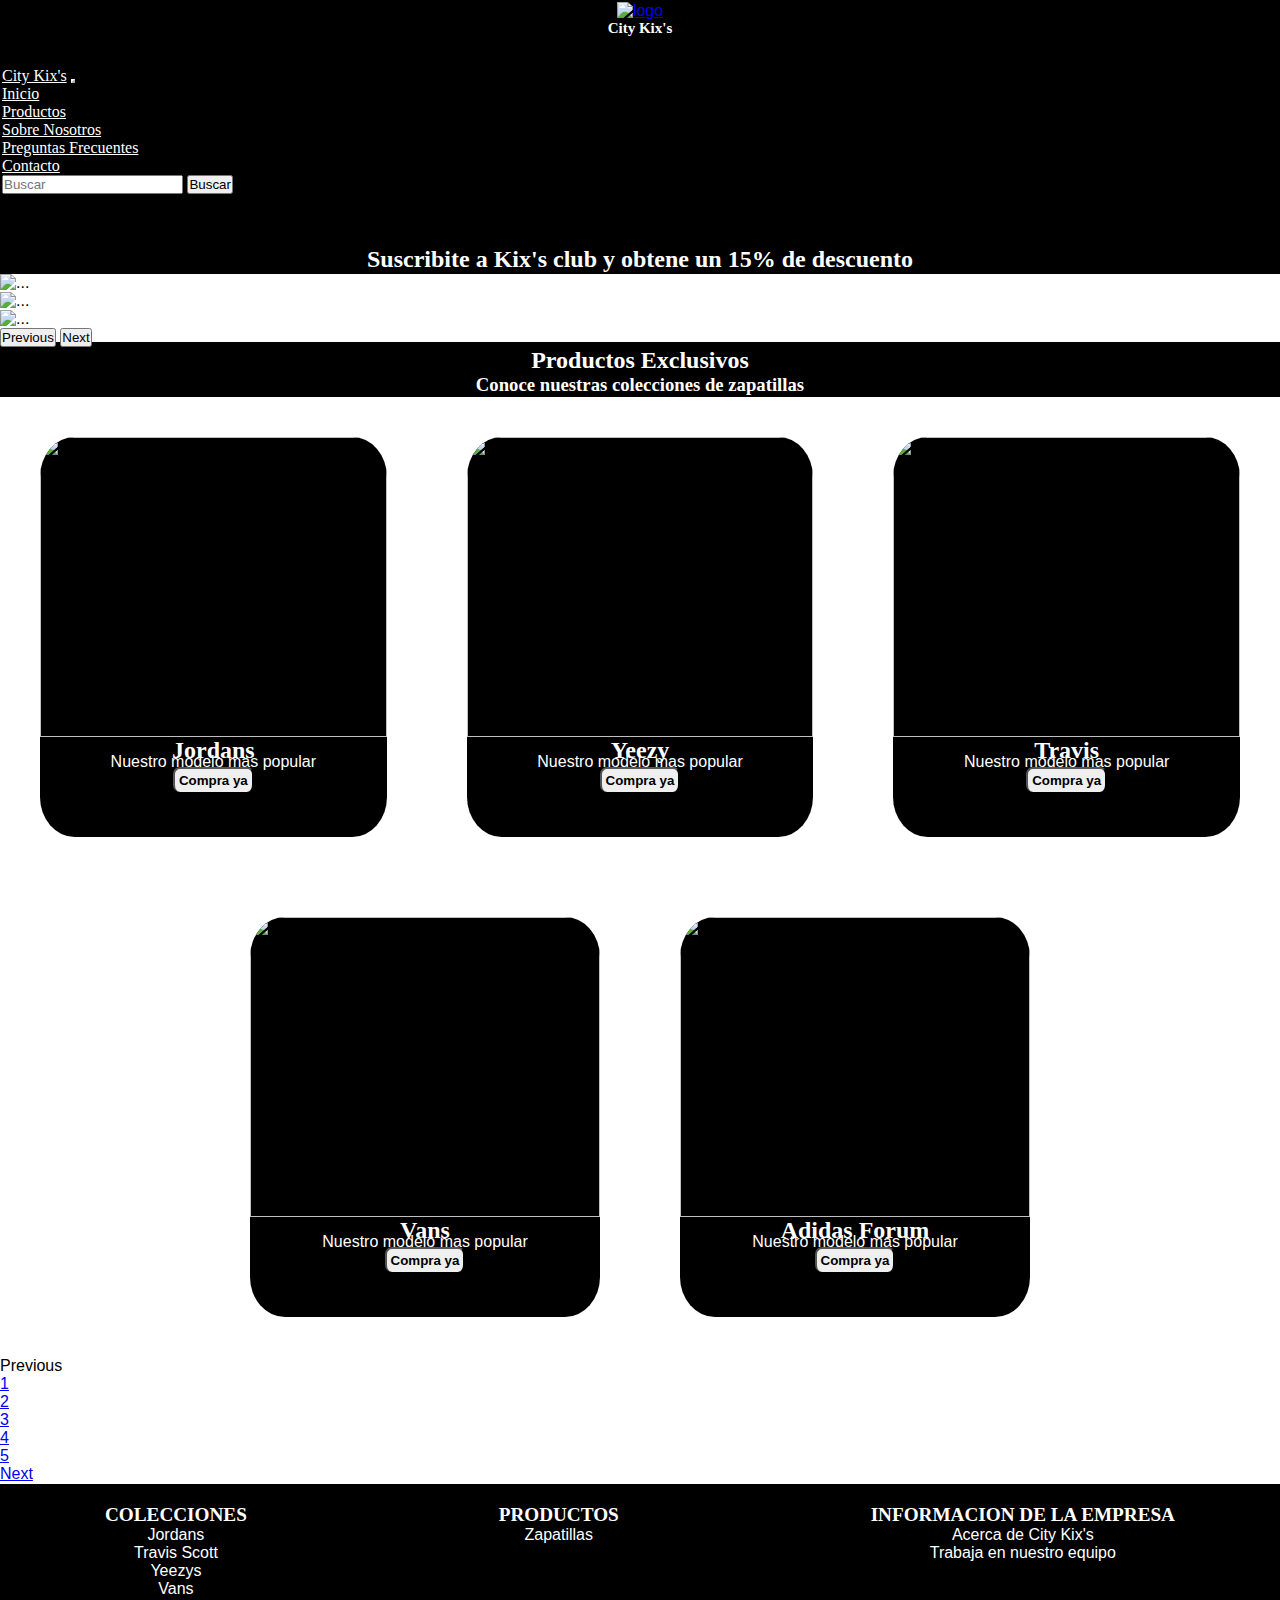
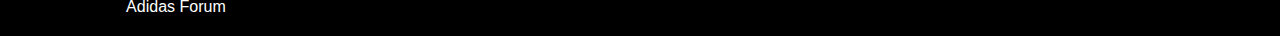
==== index.html @ e0549d2f "proyecto city kixs" ====
<!DOCTYPE html>
<html lang="en">
<head>
    <meta charset="UTF-8">
    <meta name="viewport" content="width=device-width, initial-scale=1.0">
    <title>Document</title>
    <link href="https://cdn.jsdelivr.net/npm/bootstrap@5.3.2/dist/css/bootstrap.min.css" rel="stylesheet" integrity="sha384-T3c6CoIi6uLrA9TneNEoa7RxnatzjcDSCmG1MXxSR1GAsXEV/Dwwykc2MPK8M2HN" crossorigin="anonymous">
    <link rel="stylesheet" href="./css/style.css">
</head>

<body>
    <header>
        <div class="mainLogo">
        <a href="./index.html"><img src="https://cdn1.iconfinder.com/data/icons/cool-shoes/200/ziyuan_19-512.png" alt="logo"></a>
        </div>
        <h2 class="mainTitle">City Kix's</h2>
    
        <nav class="navbar navbar-expand-lg bg-black">
            <div class="container-fluid">
                <a class="navbar-brand" href="./index.html">City Kix's</a>
                <button class="navbar-toggler custom-toggler" type="button" data-bs-toggle="collapse" data-bs-target="#navbarSupportedContent" aria-controls="navbarSupportedContent" aria-expanded="false" aria-label="Toggle navigation">
                    <span class="navbar-toggler-icon"></span>
                </button>
                <div class="collapse navbar-collapse" id="navbarSupportedContent">
                    <ul class="navbar-nav me-auto mb-2 mb-lg-0">
                        <li class="nav-item">
                            <a class="nav-link" aria-current="page" href="#">Inicio</a>
                        </li>
                        <li class="nav-item">
                            <a class="nav-link" href="./pages/productos.html">Productos</a>
                        </li>
                        <li>
                            <a class="nav-link" href="./pages/sobrenosotros.html">Sobre Nosotros</a>
                        </li>
                        <li class="nav-item">
                            <a class="nav-link" href="./pages/preguntas.html">Preguntas Frecuentes</a>
                        </li>
                        <li class="nav-item">
                            <a class="nav-link" href="./pages/contacto.html">Contacto</a>
                        </li>
                    </ul>
                    <form class="d-flex" role="buscar">
                        <input class="form-control me-2" type="buscar" placeholder="Buscar" aria-label="Buscar">
                        <button class="btn btn-outline-success" type="submit">Buscar</button>
                    </form>
                </div>
            </div>
        </nav>
    </header>

    <main class="cuerpoPrincipal">
        <div class="suscribiteClub">
            <h2>Suscribite a Kix's club y obtene un 15% de descuento</h2>
        </div>
        <div id="carouselExampleAutoplaying" class="carousel slide" data-bs-ride="carousel">
            <div class="carousel-inner">
            <div class="carousel-item active">
                <img src="https://images.unsplash.com/photo-1579298245158-33e8f568f7d3?ixlib=rb-4.0.3&ixid=M3wxMjA3fDB8MHxzZWFyY2h8MTYxfHxqb3JkYW5zJTIwc2hvZXN8ZW58MHx8MHx8fDA%3D&auto=format&fit=crop&w=800&q=60" height="700" class="d-block w-100" alt="...">
            </div>
            <div class="carousel-item">
                <img src="https://images.unsplash.com/photo-1693479893578-ef1b6e7083ff?auto=format&fit=crop&q=60&w=800&ixlib=rb-4.0.3&ixid=M3wxMjA3fDB8MHxzZWFyY2h8NDh8fHllZXp5cyUyMHNob2VzfGVufDB8fDB8fHww" height="700" class="d-block w-100" alt="...">
            </div>
            <div class="carousel-item">
                <img src="https://trendygolf.com/cdn/shop/files/LAUNCHES_HERO_67975907-03f8-42b5-bcec-ada8c0db117a.jpg?v=1696249292" height="700" class="d-block w-100" alt="...">
            </div>
            </div>
            <button class="carousel-control-prev" type="button" data-bs-target="#carouselExampleAutoplaying" data-bs-slide="prev">
            <span class="carousel-control-prev-icon" aria-hidden="true"></span>
            <span class="visually-hidden">Previous</span>
            </button>
            <button class="carousel-control-next" type="button" data-bs-target="#carouselExampleAutoplaying" data-bs-slide="next">
            <span class="carousel-control-next-icon" aria-hidden="true"></span>
            <span class="visually-hidden">Next</span>
            </button>
        </div>

        

        <div class="subTitulos">
        <section class="subTitulo1">
            <div>
                <h2>Productos Exclusivos</h2>
            </div>
        </section>

        <section>
        <section class="subTitulo2">
            <div>
                <h3>Conoce nuestras colecciones de zapatillas</h3>
            </div>
        </section>
        </div>
        
    <section class="fondoMain">
    <section class="primeraFila">
            <article class="cardUno">
                <div>
                    <img src="file:///Users/facundobonardi/Downloads/shubham-verma-1fb1E-r-oLQ-unsplash.jpg" alt="">
                </div>
                <div class="letraCajas">
                    <h2>Jordans</h2>
                    <p>Nuestro modelo mas popular</p>
                    <a href="./pages/productos.html"><button class="botonMain">Compra ya</button></a>
                </div>
            </article>

            <article class="cardUno">
                <div>
                    <img src="https://images.unsplash.com/photo-1551489186-cf8726f514f8?ixlib=rb-4.0.3&ixid=M3wxMjA3fDB8MHxzZWFyY2h8MTh8fHllZXp5c3xlbnwwfHwwfHx8MA%3D%3D&auto=format&fit=crop&w=800&q=60" alt="">
                </div>
                <div class="letraCajas">
                    <h2>Yeezy</h2>
                    <p>Nuestro modelo mas popular</p>
                    <a href="./pages/productos.html"><button class="botonMain">Compra ya</button></a>
                </div>
            </article>

            <article class="cardUno">
                <div>
                    <img src="https://images.unsplash.com/photo-1571524847680-4593c72f41db?ixlib=rb-4.0.3&ixid=M3wxMjA3fDB8MHxzZWFyY2h8MjB8fHRyYXZpcyUyMHNjb3R0JTIwc2hvZXN8ZW58MHx8MHx8fDA%3D&auto=format&fit=crop&w=800&q=60" alt="">
                </div>
                <div class="letraCajas">
                    <h2>Travis</h2>
                    <p>Nuestro modelo mas popular</p>
                    <a href="./pages/productos.html"><button class="botonMain">Compra ya</button></a>
                </div>
            </article>

    </section>

    <section class="segundaFila">
        <article class="cardUno">
            <div>
                <img src="https://images.unsplash.com/photo-1523358962111-f4baa9f94af8?ixlib=rb-4.0.3&ixid=M3wxMjA3fDB8MHxzZWFyY2h8MjN8fHZhbnMlMjBzaG9lc3xlbnwwfHwwfHx8MA%3D%3D&auto=format&fit=crop&w=800&q=60" alt="">
            </div>
            <div class="letraCajas">
                <h2>Vans</h2>
                <p>Nuestro modelo mas popular</p>
                <a href="./pages/productos.html"><button class="botonMain">Compra ya</button></a>
            </div>
        </article>
    

        <article class="cardUno">
            <div>
                <img src="https://d22fxaf9t8d39k.cloudfront.net/00f0a827d40f87ec3227fc1d569f7955c3f95f0681a2917cabd9acb11dccc17a201174.png" alt="">
            </div>
            <div class="letraCajas">
                <h2>Adidas Forum</h2>
                <p>Nuestro modelo mas popular</p>
                <a href="./pages/productos.html"><button class="botonMain">Compra ya</button></a>
            </div>
        </article>
    </section>
    <nav aria-label="Page navigation example">
        <ul class="pagination justify-content-center">
        <li class="page-item disabled">
            <a class="page-link">Previous</a>
        </li>
        <li class="page-item"><a class="page-link" href="#">1</a></li>
        <li class="page-item"><a class="page-link" href="./pages/productos.html">2</a></li>
        <li class="page-item"><a class="page-link" href="./pages/sobrenosotros.html">3</a></li>
        <li class="page-item"><a class="page-link" href="./pages/preguntas.html">4</a></li>
        <li class="page-item"><a class="page-link" href="./pages/contacto.html">5</a></li>
        <li class="page-item">
            <a class="page-link" href="#">Next</a>
        </li>
        </ul>
    </nav>
    </section>  

    

    </main>  

    <footer class="colorFooter">
        <div class="itemsFooter">
            
            <ul class="listasFooter">
                <li class="titulosFooter">COLECCIONES</li>
                <li>Jordans</li>
                <li>Travis Scott</li>
                <li>Yeezys</li>
                <li>Vans</li>
                <li>Adidas Forum</li>
            </ul>

            <ul class="listasFooter">
                <li class="titulosFooter">PRODUCTOS</li>
                <li>Zapatillas</li>
            </ul>

            <ul class="listasFooter">
                <li class="titulosFooter">INFORMACION DE LA EMPRESA</li>
                <li>Acerca de City Kix's</li>
                <li>Trabaja en nuestro equipo</li>
            </ul>

        </div>
    </footer>

    <script src="https://cdn.jsdelivr.net/npm/bootstrap@5.3.2/dist/js/bootstrap.bundle.min.js" integrity="sha384-C6RzsynM9kWDrMNeT87bh95OGNyZPhcTNXj1NW7RuBCsyN/o0jlpcV8Qyq46cDfL" crossorigin="anonymous"></script>
</body>
</html>
---- css/style.css ----
*{
    margin: 0;
    padding: 0;
    font-family: "helvetica";
    box-sizing: border-box;
    }

    /*-------HOMEPAGE--------------------------------------------------------------------*/

    header{
        background-color: black;
        width: 100%;
        padding: 2px;
        top: 0;
        left: 0;
    }
    header img{
        width: 80px;
    }
    .mainLogo{
        display: flex;
        justify-content: center;
        align-items: center;
    }

.mainTitle{
    color: white;
    text-align: center;
    font-family: 'Times New Roman', Times, serif;
    font-size: 15px;
    margin-bottom: 30px;
}

.container-fluid a{
    color: white;
    font-family: 'Times New Roman', Times, serif;
}

.navbar{
    padding-bottom: 50px;
}

.custom-toggler{
    color: white;
    border-color: white;
}



/*-------MAIN----------------------------------*/
.fondoMain{
    background-image: url(https://m.media-amazon.com/images/I/71AbdOgwNuL._AC_UF894,1000_QL80_.jpg);
    width: 100%;
    height: 100%;
    background-repeat: no-repeat;
    background-size: cover;
    padding-bottom: 1px;
}

.suscribiteClub{
background-color: black;
text-align: center;
color: white;
padding-bottom: 1px;
}

.suscribiteClub h2{
    font-family: Georgia, 'Times New Roman', Times, serif;
}

.subTitulos{
    background-color: black;
    margin-top: -5px
}

.subTitulo1{
    text-align: center;
    color: white;
    padding-top: 5px ;
}

.subTitulo1 h2{
    font-family: Georgia, 'Times New Roman', Times, serif;
    padding-bottom: 0px;
}

.subTitulo2{
    text-align: center;
    color: white;
    padding-bottom: 1px;
}

.subTitulo2 h3{
    font-family: Georgia, 'Times New Roman', Times, serif;
}

.imagenJordans img{
    width: 100%;
    height: 760px;
}

.cajasHome{
    display: flex;
    justify-content: space-between;
    flex-wrap: wrap;
}

.letraCajas h2{
    font-family: Georgia, 'Times New Roman', Times, serif;
    color: white;
    margin-bottom: -11px;
}

.letraCajas p{
    color: white;
}

.botonMain{
    margin-top: -20px;
    padding: 4px;
    border-bottom: slategrey;
    border-radius: 7px;
    font-weight: bold;
}

.botonMain:hover{
    color: burlywood;
}

.cardUno{
    width: 350px;
    height: 400px;
    background-color: black;
    margin: 40px;
    border-radius: 10%;
    text-align: center;
    overflow: hidden;
}

.cardUno div{
    width: 100%;
    height: 300px;
    object-fit: contain;
}

.cardUno div img{
    width: 100%;
    height: 100%;
    object-fit: cover;
}

.cardUno div img:hover{
    filter: grayscale(1);
}

/*---------------FOOTER--------------------------*/

footer{
    background-color: black;
    width: 100%;
    padding: 3px;
    top: 0;
    left: 0;
}

.itemsFooter{
    padding: 2px;
    display: flex;
    justify-content: space-between;
    color: white;
}

.listasFooter{
    list-style: none;
    text-align: center;
    display: inline;
    justify-content: space-between;
    margin: 15px 100px;
}



.titulosFooter{
    font-weight: bold;
    font-family: 'Times New Roman', Times, serif;
    font-size: larger;
    color: white;
}


/*-----------PRODUCTOS-----------------------------------------------------------*/

.headerProductos{
    background-color: black;
}

.letraProductos{
    font-family: Georgia, 'Times New Roman', Times, serif;
}

/*-----------MAIN-------------------------*/
.fondoProductos{
    background-image: url(https://images.unsplash.com/photo-1621146027714-e8921770f8d0?ixlib=rb-4.0.3&ixid=M3wxMjA3fDB8MHxzZWFyY2h8MTl8fGJhY2tncm91bmQlMjBpbWFnZXxlbnwwfHwwfHx8MA%3D%3D&auto=format&fit=crop&w=800&q=60);
    padding-bottom: 1px;
}

.titulosProductos{
    color: white;
    font-family: Cambria, Cochin, Georgia, Times, 'Times New Roman', serif;
    text-decoration: underline;
    margin-left: 20px;
}

.primeraFila{
display: flex;
justify-content: center;
}

.colorCajasProd{
    background-color: rgb(92, 89, 89);
}

.segundaFila{
display: flex;
justify-content: center;
}

.terceraFila{
    display: flex;
    justify-content: center;
}

.cuartaFila{
    display: flex;
    justify-content: center;
}

.quintaFila{
    display: flex;
    justify-content: center;
}

.botonProductos{
    margin-top: -20px;
    padding: 4px;
    border-radius: 7px;
    border-bottom: black;
    font-weight: bold;
}

.botonProductos:hover{
    color: burlywood;
}


/*----------FOOTER------------*/

.colorFooterProductos{
    background-color: black;
}


/*---------------------SOBRE NOSOTROS------------------------------------------------------------------------------*/

.headerJordans{
    background-color: gray;
}

.letraJordans{
    font-family: 'Times New Roman', Times, serif;
}

/*--------------------MAIN---------------------*/
.mainSobrenos{
    background-image: url(https://images.unsplash.com/photo-1533628635777-112b2239b1c7?ixlib=rb-4.0.3&ixid=M3wxMjA3fDB8MHxzZWFyY2h8MTJ8fGJhY2tncm91bmQlMjBpbWFnZSUyMGFib3V0JTIwdXN8ZW58MHx8MHx8fDA%3D&auto=format&fit=crop&w=800&q=60);
    background-size: 100%;
    padding-bottom: 1px;
}

.titulosSobreNos{
    margin-left: 20px;
}


.titulosSobreNos h2{
    margin-bottom: 30px;
    margin-top: 0px;
    margin-left: 20px;
    font-family: 'Times New Roman', Times, serif;
    text-decoration: underline;
}


/*----------FOOTER-------------*/

.colorFooterJordans{
    background-color: gray;
}

/*------------------PREGUNTAS FRECUENTES------------------------------------------------------------------------*/

.headerYeezys{
    background-color: grey;
}

.colorYeezys{
    color: white;
}

.letraYeezys{
    font-family: Georgia, 'Times New Roman', Times, serif;
}

.navYeezys ul li a{
    color: white;
}

/*----------------------MAIN-----------------------*/
.colorPreguntas{
    background-color: rgb(158, 154, 154);
    padding-bottom: 1px;
}

.titulosPreguntas{
    text-align: center;
    font-size: 40px;
    margin-top: -10px;
    margin-bottom: 20px;
    font-family: 'Times New Roman', Times, serif;
    text-decoration: underline;
}


.metodosPago{
    display: flex;
    align-items: center;
}

.metodosPago img{
    width: 500px;
    margin-right: 50px;
    margin-bottom: 50px;
    margin-left: 20px;
    border-radius: 20%;
}

.entregas{
    display: flex;
    align-items: center;
}

.entregas img{
    width: 500px;
    margin-right: 50px;
    margin-bottom: 50px;
    margin-left: 20px;
    border-radius: 20%;
}

.devoluciones{
    display: flex;
    align-items: center;
}

.devoluciones img{
    width: 500px;
    margin-right: 50px;
    margin-bottom: 50px;
    margin-left: 20px;
    border-radius: 20%;
}

.seguimiento{
    display: flex;
    align-items: center;
}
.seguimiento img{
    width: 500px;
    margin-right: 50px;
    margin-left: 20px;
    margin-bottom: 20px;
    border-radius: 20%;
}


/*-----------FOOOTER-------------*/

.colorFooterYeezys{
    background-color: grey;
}

.letraFooterYeezys ul li{
    color: white;
}

/*-------------------------CONTACTO--------------------------------------------------------*/

/*-------------HEADER--------------*/

.headerContacto{
    background-color: black;
}



/*----------------MAIN------------*/

.formulario{
    margin-top: 50px;
    margin-left: 20px;
    margin-bottom: 20px;
}

.imagenContacto{
    width: 45%;
    margin-left: 25%;
}

.tituloContacto{
    margin-bottom: 20px;
    margin-top: 20px;
    text-decoration: underline;
    font-family: Georgia, 'Times New Roman', Times, serif;
}

.subtituloContacto{
    text-align: center;
    margin-top: 80px;
    margin-bottom: 40px;
}

.parrafoContacto{
    margin-bottom: 20px;
}


/*------------FOOTER-----------*/

.colorFooterContactos{
    background-color: black;
}


/*------------*/

@media(max-width:768px){
    .container-fluid a{
        font-size: 40px;
    }
    .carousel-item img{
        height: auto;
    }

}

@media(max-width:375px){
    .container-fluid a{
        font-size: 25px;
    }
    .carousel-item img{
        height: auto;
    }
    .cardUno div{
        width: auto;
        height: auto;
    }
    .letrasCajas h2 p{
        font-size: 10px;
    }

    .botonMain{
        width: auto;
        height: auto;
    }
}
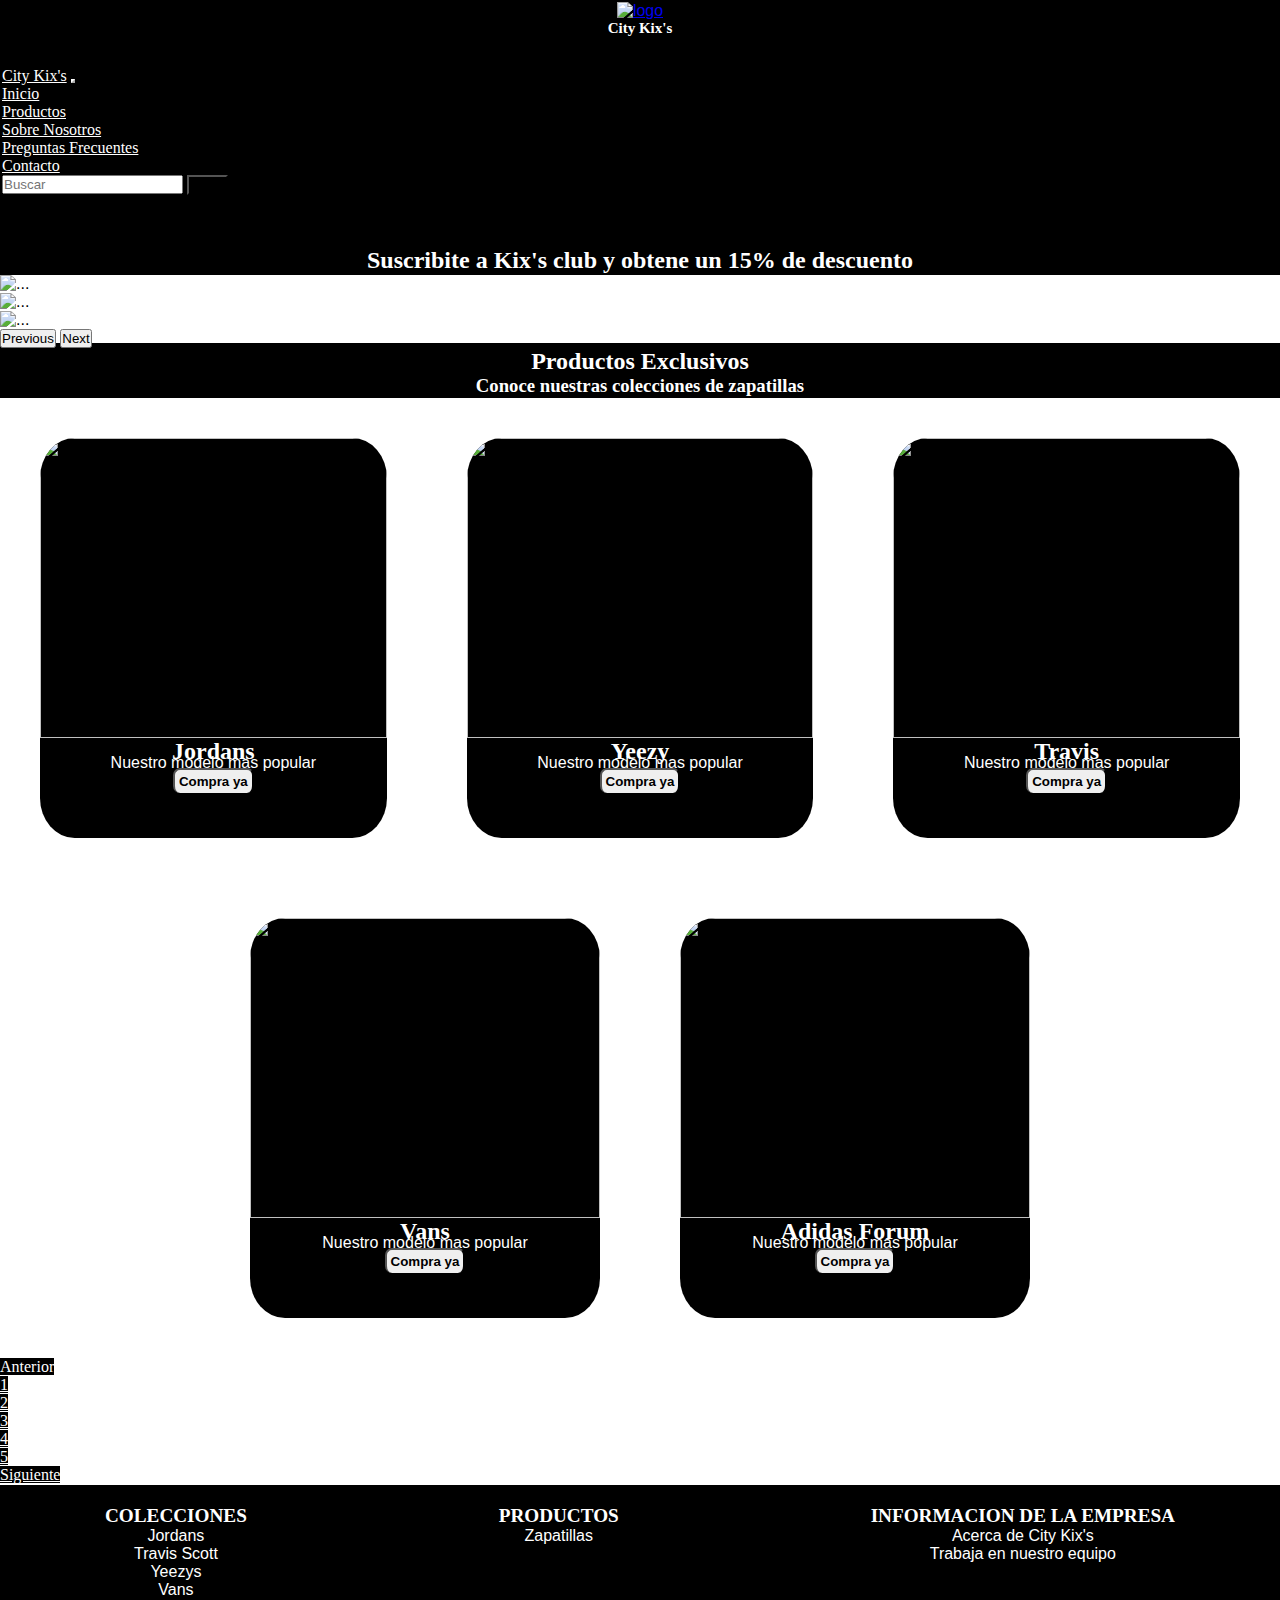
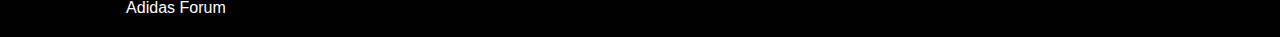
==== commit 7a5a599b: "cambios varios" ====
--- a/index.html
+++ b/index.html
@@ -15,7 +15,7 @@
         </div>
         <h2 class="mainTitle">City Kix's</h2>
     
-        <nav class="navbar navbar-expand-lg bg-black">
+        <nav class="navbar navbar-expand-lg">
             <div class="container-fluid">
                 <a class="navbar-brand" href="./index.html">City Kix's</a>
                 <button class="navbar-toggler custom-toggler" type="button" data-bs-toggle="collapse" data-bs-target="#navbarSupportedContent" aria-controls="navbarSupportedContent" aria-expanded="false" aria-label="Toggle navigation">
@@ -41,7 +41,7 @@
                     </ul>
                     <form class="d-flex" role="buscar">
                         <input class="form-control me-2" type="buscar" placeholder="Buscar" aria-label="Buscar">
-                        <button class="btn btn-outline-success" type="submit">Buscar</button>
+                        <button class="btn btn-white" type="submit">Buscar</button>
                     </form>
                 </div>
             </div>
@@ -154,8 +154,8 @@
     </section>
     <nav aria-label="Page navigation example">
         <ul class="pagination justify-content-center">
-        <li class="page-item disabled">
-            <a class="page-link">Previous</a>
+        <li class="page-item">
+            <a class="page-link">Anterior</a>
         </li>
         <li class="page-item"><a class="page-link" href="#">1</a></li>
         <li class="page-item"><a class="page-link" href="./pages/productos.html">2</a></li>
@@ -163,7 +163,7 @@
         <li class="page-item"><a class="page-link" href="./pages/preguntas.html">4</a></li>
         <li class="page-item"><a class="page-link" href="./pages/contacto.html">5</a></li>
         <li class="page-item">
-            <a class="page-link" href="#">Next</a>
+            <a class="page-link" href="#">Siguiente</a>
         </li>
         </ul>
     </nav>
--- a/css/style.css
+++ b/css/style.css
@@ -43,7 +43,15 @@
 .custom-toggler{
     color: white;
     border-color: white;
-}
+    background-color: white;
+}
+
+.btn-white{
+    background-color: white;
+    color: black;
+    font-family: 'Times New Roman', Times, serif;
+}
+
 
 
 
@@ -153,6 +161,13 @@
     filter: grayscale(1);
 }
 
+
+
+.page-link{
+    color: white;
+    background-color: black;
+    font-family: 'Times New Roman', Times, serif;
+}
 /*---------------FOOTER--------------------------*/
 
 footer{
@@ -337,7 +352,7 @@
 }
 
 .metodosPago img{
-    width: 500px;
+    width: 400px;
     margin-right: 50px;
     margin-bottom: 50px;
     margin-left: 20px;
@@ -350,7 +365,7 @@
 }
 
 .entregas img{
-    width: 500px;
+    width: 400px;
     margin-right: 50px;
     margin-bottom: 50px;
     margin-left: 20px;
@@ -363,7 +378,7 @@
 }
 
 .devoluciones img{
-    width: 500px;
+    width: 400px;
     margin-right: 50px;
     margin-bottom: 50px;
     margin-left: 20px;
@@ -375,7 +390,7 @@
     align-items: center;
 }
 .seguimiento img{
-    width: 500px;
+    width: 400px;
     margin-right: 50px;
     margin-left: 20px;
     margin-bottom: 20px;
@@ -409,6 +424,9 @@
     margin-top: 50px;
     margin-left: 20px;
     margin-bottom: 20px;
+}
+.btn{
+    background-color: black;
 }
 
 .imagenContacto{
@@ -451,6 +469,77 @@
         height: auto;
     }
 
+    .cardUno{
+        margin: 5px auto;
+        border-radius: 5%;
+    }
+    .primeraFila{
+        flex-wrap: wrap;
+        justify-content: space-between;
+    }
+    .jordanRojas{
+        margin-right: 180px;
+    }
+    .segundaFila{
+        flex-wrap: wrap;
+        justify-content: space-between;
+    }
+    .travisMarrones{
+        margin-right: 180px;
+        margin-top: 40px;
+    }
+    .terceraFila{
+        flex-wrap: wrap;
+        justify-content: space-between;
+    }
+    .yeezysNegras{
+        margin-right: 180px;
+        margin-top: 40px;
+    }
+    .cuartaFila{
+        flex-wrap: wrap;
+        justify-content: space-between;
+    }
+    .vansMarrones{
+        margin-right: 180px;
+        margin-top: 40px;
+    }
+    .quintaFila{
+        flex-wrap: wrap;
+        justify-content: space-between;
+    }
+    .forumBlancas{
+        margin-right: 180px;
+        margin-top: 30px;
+    }
+
+    .titulosProductos{
+        font-size: 22px;
+    }
+
+    .colorFooter {
+        background-color: #000000; 
+        padding: 20px; 
+    }
+    
+    .itemsFooter {
+        display: flex;
+        flex-wrap: wrap;
+        justify-content: space-between;
+        margin-left: 180px;
+    }
+    
+    .listasFooter {
+        flex: 0 0 calc(33.33% - 20px); 
+        list-style: none;
+        padding: 0;
+        color: white; 
+    }
+    
+    .titulosFooter {
+        font-weight: bold; 
+    }
+
 }
 
 @media(max-width:375px){
@@ -460,21 +549,16 @@
     .carousel-item img{
         height: auto;
     }
-    .cardUno div{
-        width: auto;
-        height: auto;
-    }
-    .letrasCajas h2 p{
-        font-size: 10px;
-    }
-
-    .botonMain{
-        width: auto;
-        height: auto;
-    }
-}
-
-
-
-
-
+    .cardUno{
+        margin: 10px auto;
+        border-radius: 5%;
+    }
+    .itemsFooter{
+        margin-left: 15px;
+    }
+}
+
+
+
+
+
